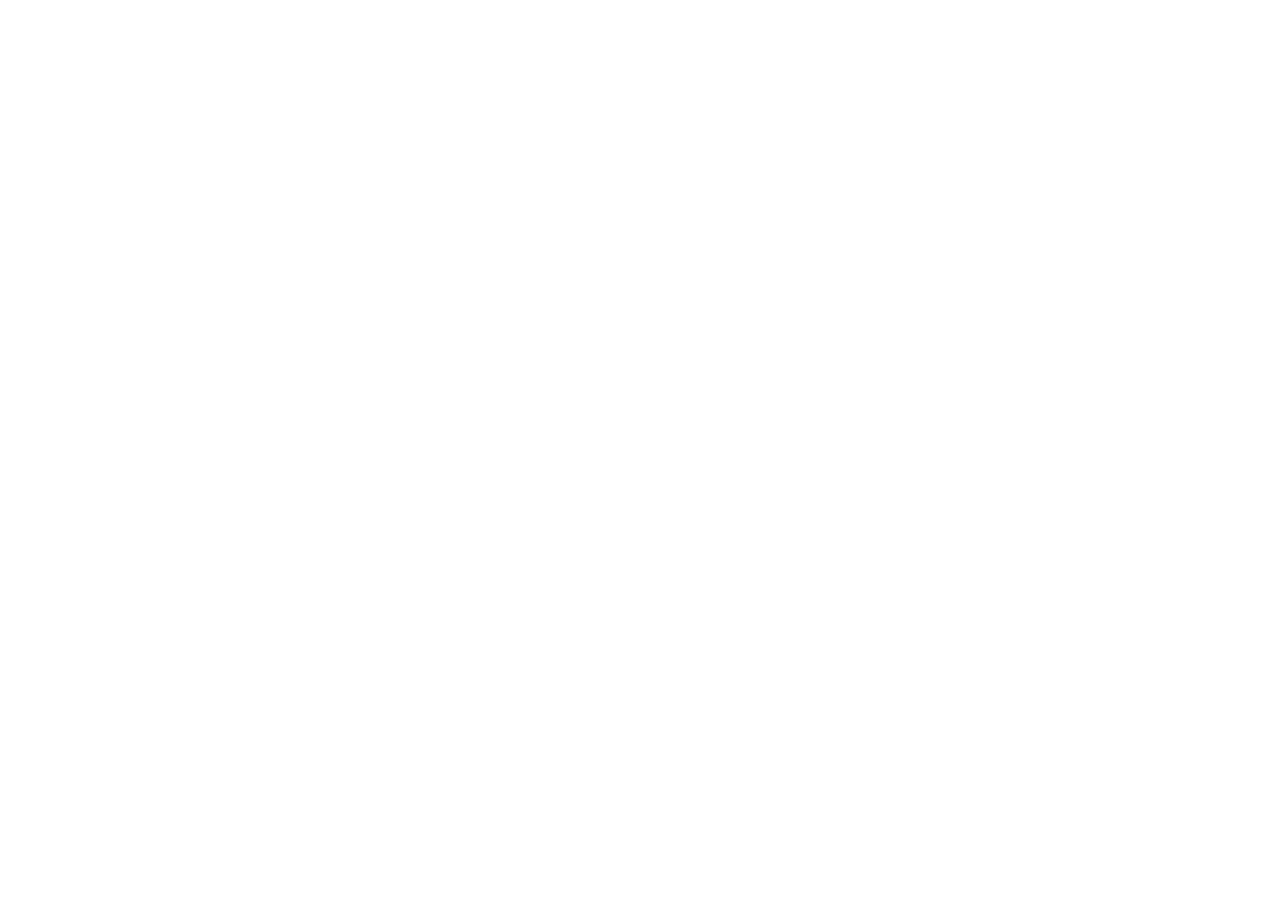
==== Files/index.html @ d7ca3637 "update index" ====
<!DOCTYPE html>
<html lang="eng">
  <head>
    <meta charset="UTF-8a" />
    <meta name="viewport" content="width=device-width,initial-scale=1.0" />
    <meta http-equiv="X-UA-Compatible" content="ie=edge" />
    <title>SheCodes Github</title>
    <link rel="stylesheet" href="style.css" />
  </head>
</html>
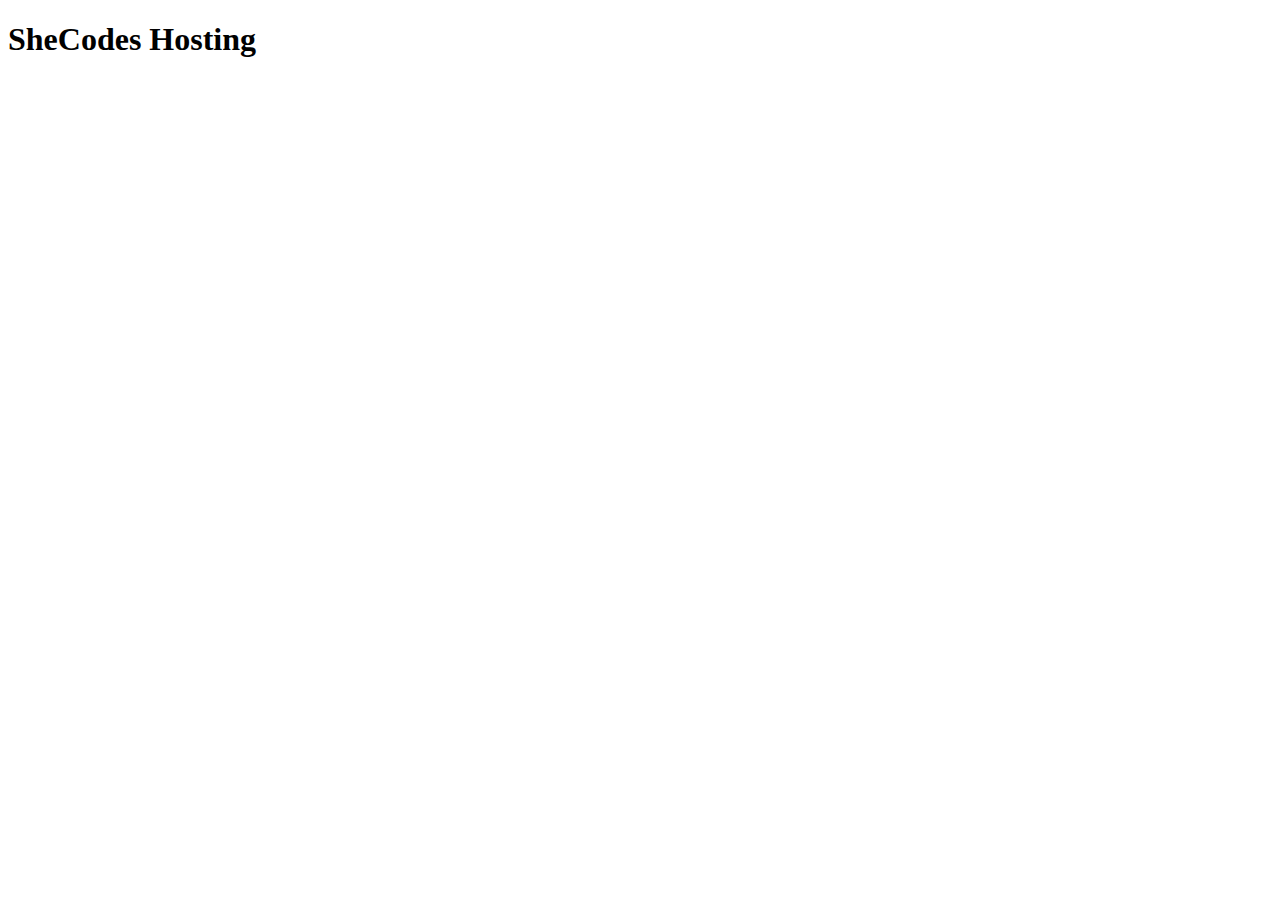
==== commit 236ed97f: "Updates" ====
--- a/Files/index.html
+++ b/Files/index.html
@@ -7,4 +7,8 @@
     <title>SheCodes Github</title>
     <link rel="stylesheet" href="style.css" />
   </head>
+  <body>
+    <h1>SheCodes Hosting</h1>
+    <img src=""
+  </body>
 </html>
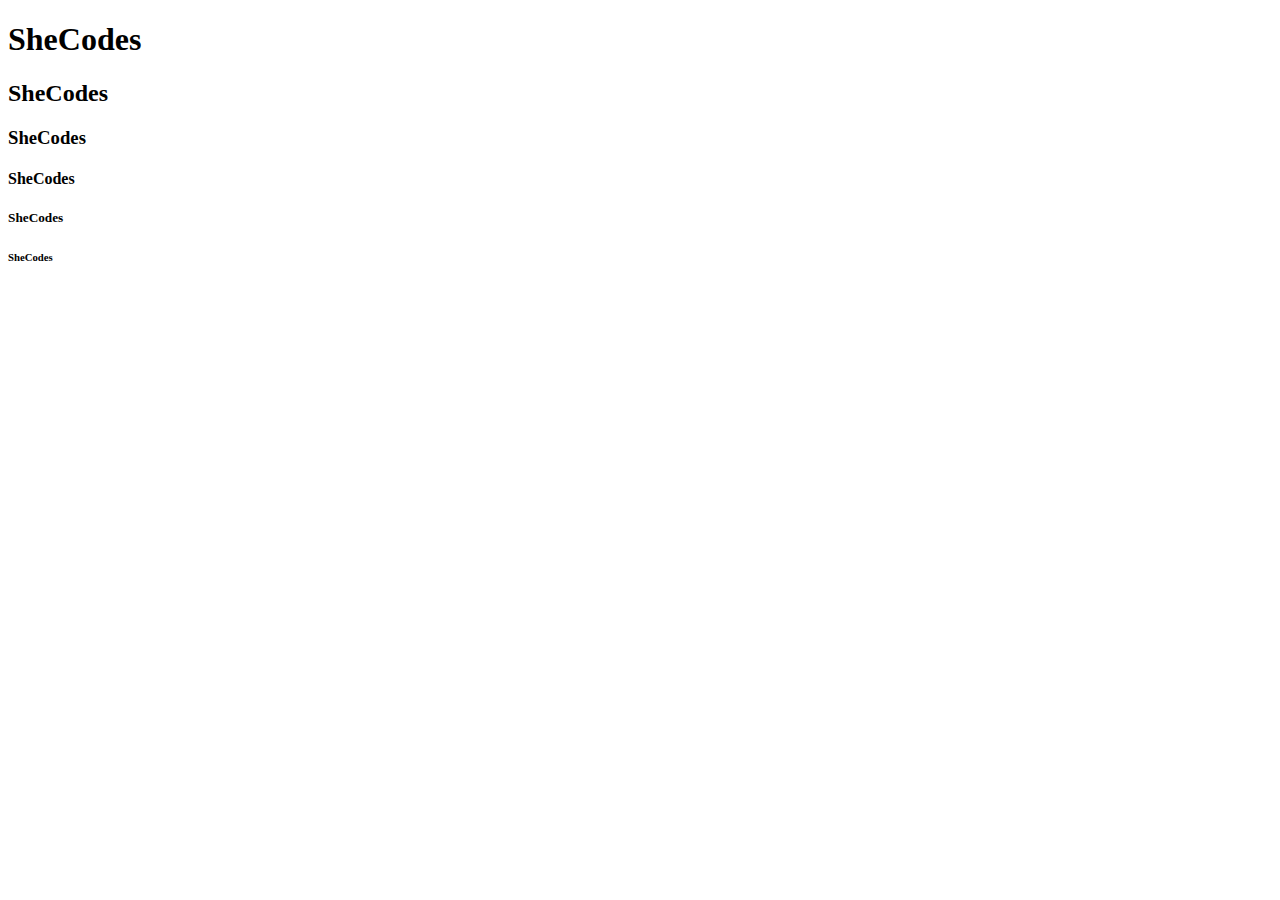
==== commit 31772125: "changes" ====
--- a/Files/index.html
+++ b/Files/index.html
@@ -1,14 +1,17 @@
 <!DOCTYPE html>
-<html lang="eng">
+<html lang="en">
   <head>
-    <meta charset="UTF-8a" />
-    <meta name="viewport" content="width=device-width,initial-scale=1.0" />
-    <meta http-equiv="X-UA-Compatible" content="ie=edge" />
-    <title>SheCodes Github</title>
-    <link rel="stylesheet" href="style.css" />
+    <meta charset="UTF-8" />
+    <meta http-equiv="X-UA-Compatible" content="IE=edge" />
+    <meta name="viewport" content="width=device-width, initial-scale=1.0" />
+    <title>SheCodes</title>
   </head>
   <body>
-    <h1>SheCodes Hosting</h1>
-    <img src=""
+    <h1>SheCodes</h1>
+    <h2>SheCodes</h2>
+    <h3>SheCodes</h3>
+    <h4>SheCodes</h4>
+    <h5>SheCodes</h5>
+    <h6>SheCodes</h6>
   </body>
 </html>
